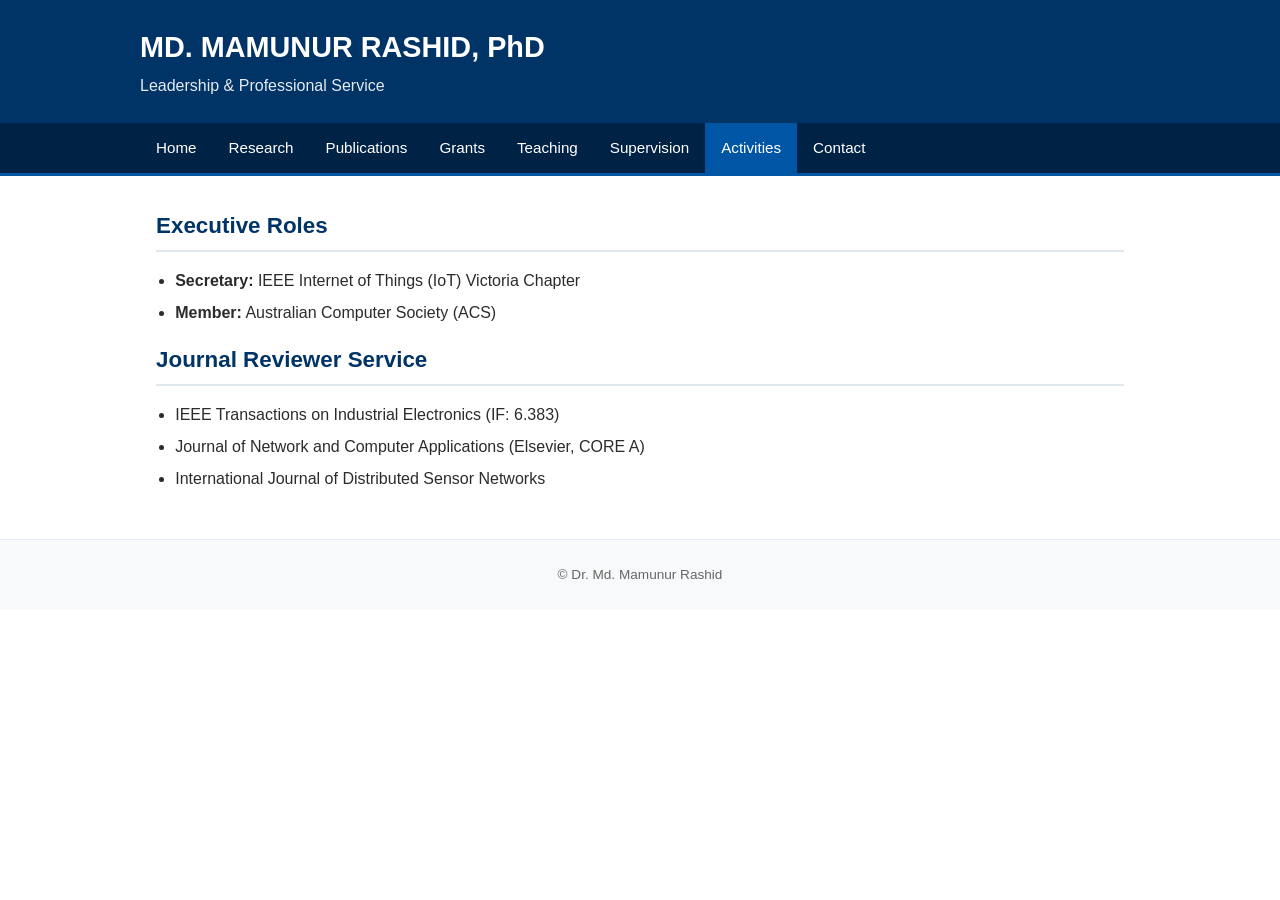
==== activities.html @ 4855e958 "Add files via upload" ====
<!DOCTYPE html>
<html lang="en">
<head>
  <meta charset="UTF-8">
  <title>Activities | Dr. Md. Mamunur Rashid</title>
  <link rel="stylesheet" href="assets/css/style.css">
</head>
<body>
  <header><div class="header-container"><h1>MD. MAMUNUR RASHID, PhD</h1><p>Leadership & Professional Service</p></div></header>
  <nav><div class="nav-container">
    <a href="index.html">Home</a><a href="research.html">Research</a><a href="publications.html">Publications</a><a href="grants.html">Grants</a><a href="teaching.html">Teaching</a><a href="supervision.html">Supervision</a><a href="activities.html" class="active">Activities</a><a href="contact.html">Contact</a>
  </div></nav>
  <main>
    <h2>Executive Roles</h2>
    <ul>
      <li><strong>Secretary:</strong> IEEE Internet of Things (IoT) Victoria Chapter</li>
      <li><strong>Member:</strong> Australian Computer Society (ACS)</li>
    </ul>

    <h2>Journal Reviewer Service</h2>
    <ul>
      <li>IEEE Transactions on Industrial Electronics (IF: 6.383)</li>
      <li>Journal of Network and Computer Applications (Elsevier, CORE A)</li>
      <li>International Journal of Distributed Sensor Networks</li>
    </ul>
  </main>
  <footer><p>&copy; Dr. Md. Mamunur Rashid</p></footer>
</body>
</html>
---- assets/css/style.css ----
:root {
  --primary: #003366;
  --secondary: #0055a5;
  --accent: #28a745;
  --text: #2b2b2b;
  --bg-light: #f8f9fa;
  --border: #e2e8f0;
}

* {
  box-sizing: border-box;
  margin: 0;
  padding: 0;
}

body {
  font-family: -apple-system, BlinkMacSystemFont, "Segoe UI", Roboto, Arial, sans-serif;
  color: var(--text);
  line-height: 1.6;
  background-color: #fff;
}

header {
  background: var(--primary);
  color: white;
  padding: 1.5rem 1rem;
}

.header-container {
  max-width: 1000px;
  margin: 0 auto;
}

header h1 {
  font-size: 1.8rem;
  margin-bottom: 0.2rem;
}

header p {
  font-size: 1rem;
  opacity: 0.9;
}

nav {
  background: #002244;
  border-bottom: 3px solid var(--secondary);
}

.nav-container {
  max-width: 1000px;
  margin: 0 auto;
  display: flex;
  flex-wrap: wrap;
}

nav a {
  color: white;
  text-decoration: none;
  padding: 0.8rem 1rem;
  font-size: 0.95rem;
  font-weight: 500;
  transition: background 0.2s;
}

nav a:hover, nav a.active {
  background: var(--secondary);
}

main {
  max-width: 1000px;
  margin: 2rem auto;
  padding: 0 1rem;
}

section {
  margin-bottom: 2rem;
}

h2 {
  color: var(--primary);
  border-bottom: 2px solid var(--border);
  padding-bottom: 0.4rem;
  margin-bottom: 1rem;
  font-size: 1.4rem;
}

h3 {
  color: var(--secondary);
  margin: 1rem 0 0.4rem 0;
  font-size: 1.1rem;
}

.grid-2 {
  display: grid;
  grid-template-columns: repeat(auto-fit, minmax(280px, 1fr));
  gap: 1rem;
}

.card {
  border: 1px solid var(--border);
  border-radius: 6px;
  padding: 1.2rem;
  background: var(--bg-light);
}

.badge {
  display: inline-block;
  padding: 0.2rem 0.5rem;
  font-size: 0.75rem;
  font-weight: bold;
  color: white;
  background: var(--primary);
  border-radius: 3px;
  margin-right: 0.4rem;
}

.badge.q1 { background: var(--accent); }
.badge.core { background: #6f42c1; }

ul {
  margin-left: 1.2rem;
  margin-bottom: 1rem;
}

li {
  margin-bottom: 0.4rem;
}

.pub-item {
  margin-bottom: 1rem;
  padding-bottom: 0.8rem;
  border-bottom: 1px dashed var(--border);
}

footer {
  text-align: center;
  padding: 1.5rem;
  background: var(--bg-light);
  border-top: 1px solid var(--border);
  font-size: 0.85rem;
  color: #666;
  margin-top: 3rem;
}
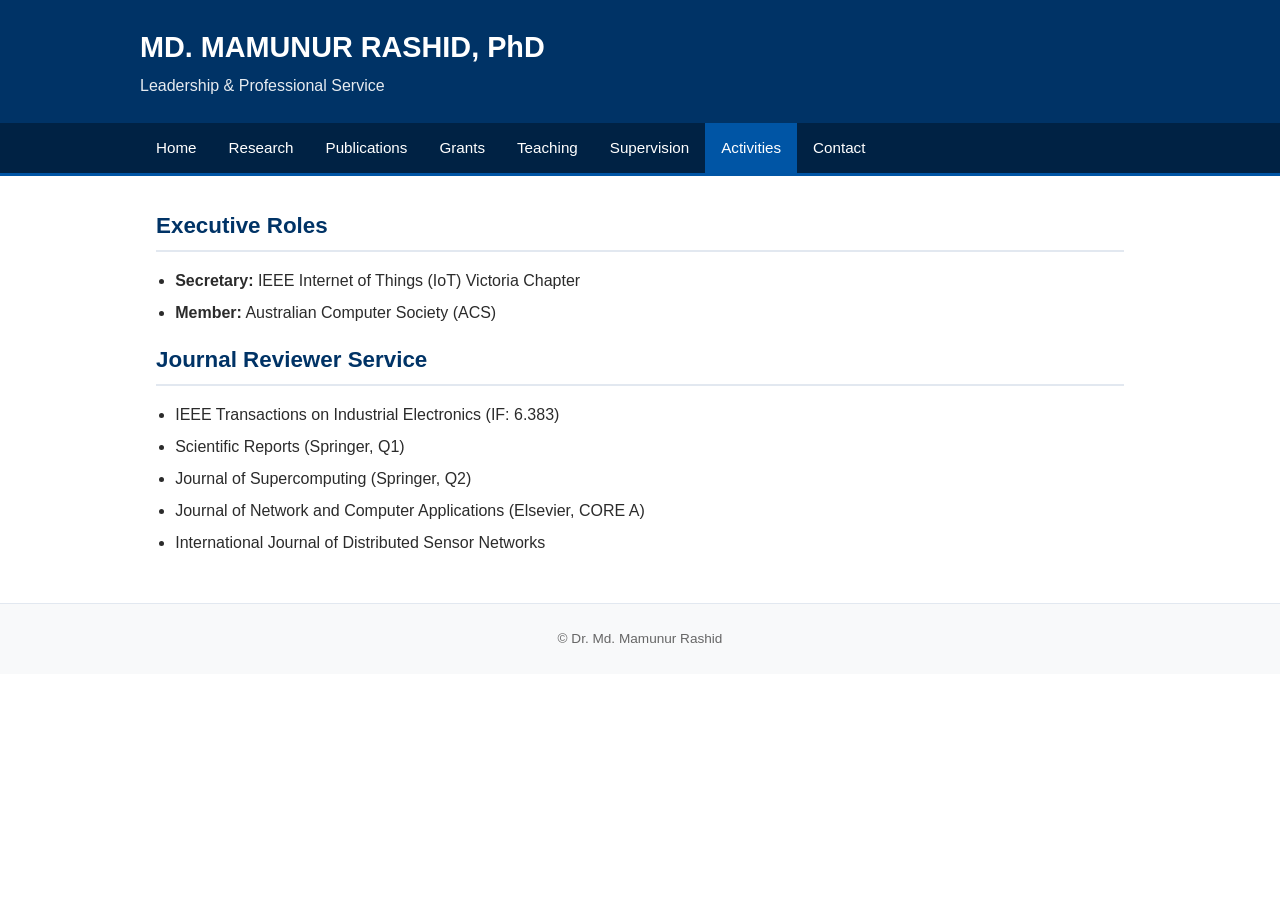
==== commit b1635deb: "Update activities.html" ====
--- a/activities.html
+++ b/activities.html
@@ -20,10 +20,13 @@
     <h2>Journal Reviewer Service</h2>
     <ul>
       <li>IEEE Transactions on Industrial Electronics (IF: 6.383)</li>
+       <li>Scientific Reports (Springer, Q1)</li>
+        <li> Journal of Supercomputing (Springer, Q2)</li>
       <li>Journal of Network and Computer Applications (Elsevier, CORE A)</li>
       <li>International Journal of Distributed Sensor Networks</li>
+
     </ul>
   </main>
   <footer><p>&copy; Dr. Md. Mamunur Rashid</p></footer>
 </body>
-</html>+</html>
